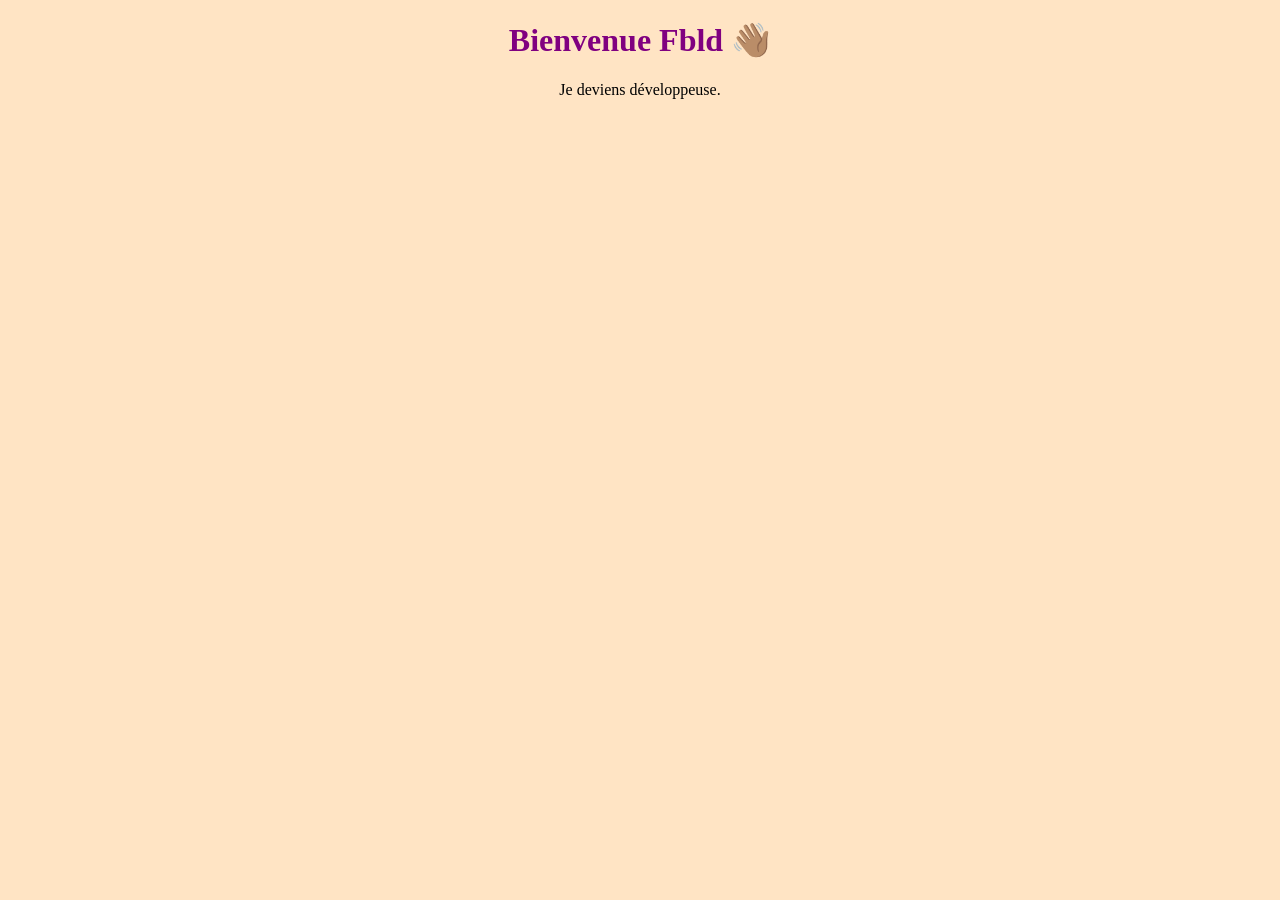
==== index.html @ edd64b17 "Modification design" ====
<!DOCTYPE html>
<html>
<head>
    <title>Mon premier site</title>
    <link rel="stylesheet" href="style.css">
</head>
<body>
    <h1>Bienvenue Fbld 👋🏽</h1>
    <p>Je deviens développeuse.</p>
</body>
</html>
---- style.css ----
body {
    background-color: bisque;
    text-align: center;
}

h1 {
    color: purple;
}
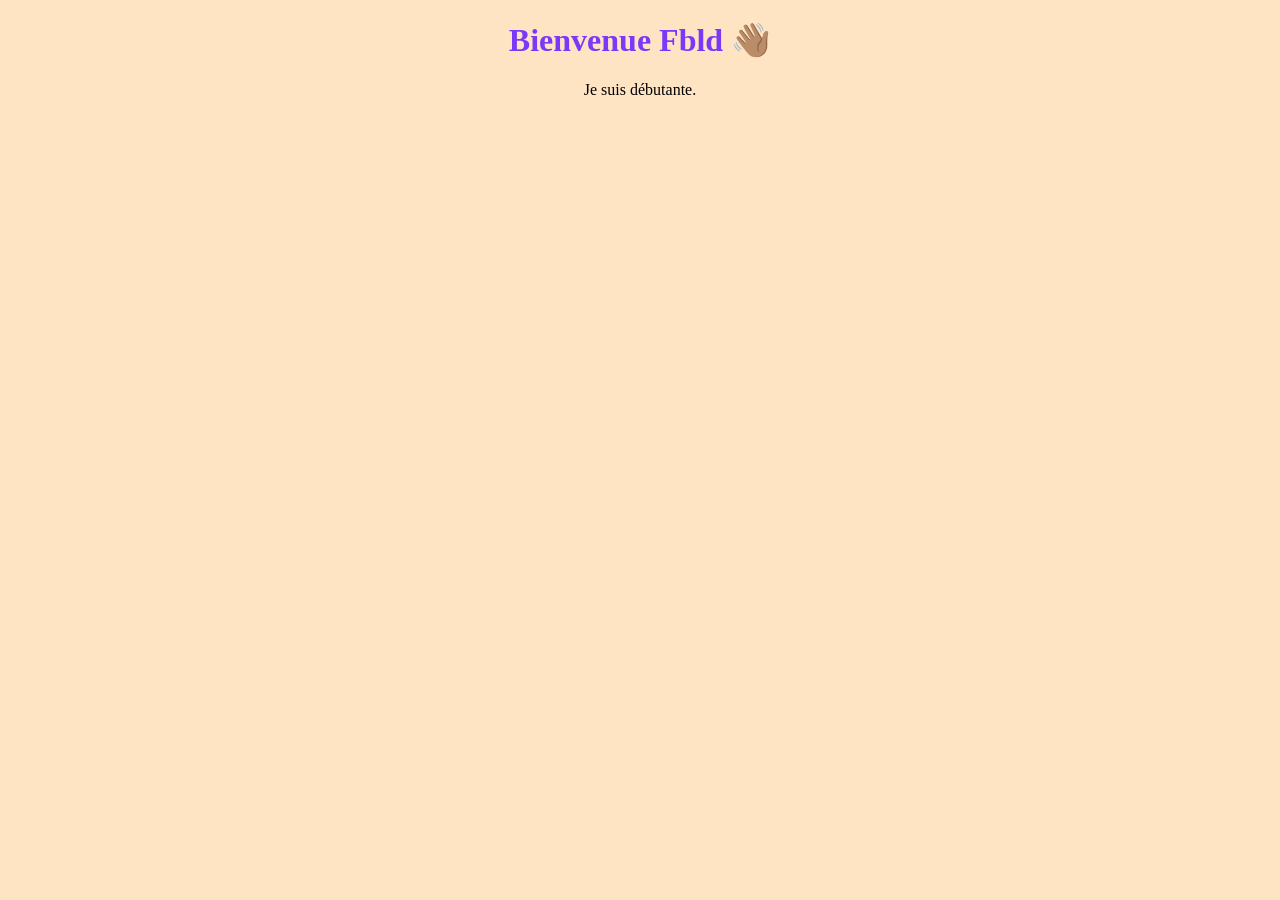
==== commit 63948aa4: "Modification de la ligne 9" ====
--- a/index.html
+++ b/index.html
@@ -6,6 +6,6 @@
 </head>
 <body>
     <h1>Bienvenue Fbld 👋🏽</h1>
-    <p>Je deviens développeuse.</p>
+    <p>Je suis débutante.</p>
 </body>
 </html>
--- a/style.css
+++ b/style.css
@@ -4,5 +4,5 @@
 }
 
 h1 {
-    color: purple;
+    color:rgb(123, 57, 247);
 }
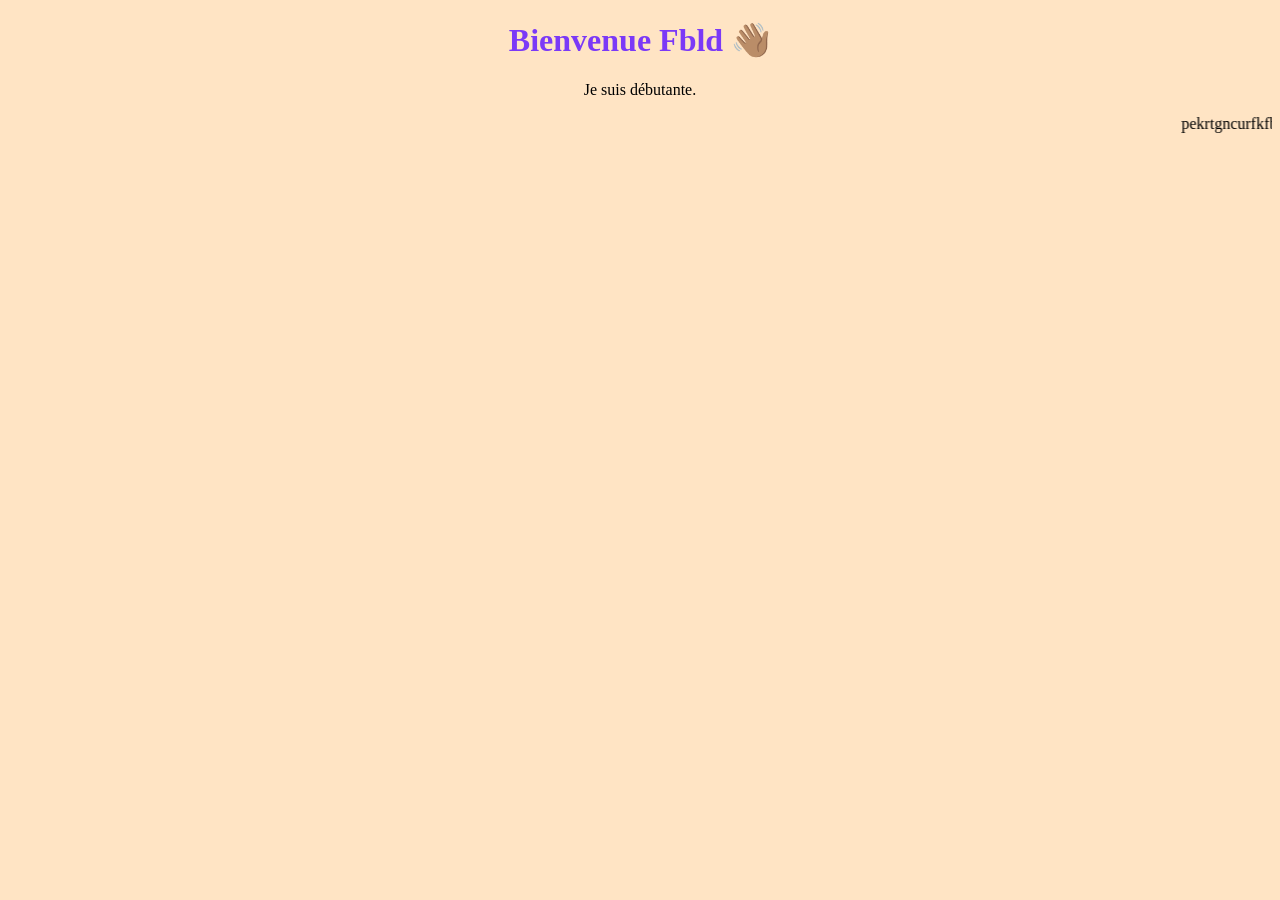
==== commit d3cf9017: "test dans la branche login" ====
--- a/index.html
+++ b/index.html
@@ -7,5 +7,6 @@
 <body>
     <h1>Bienvenue Fbld 👋🏽</h1>
     <p>Je suis débutante.</p>
+    <marquee>pekrtgncurfkfb fjkne,ff rfefig fvn'oi'oghveofif feofnouge v,kr</marquee>
 </body>
 </html>
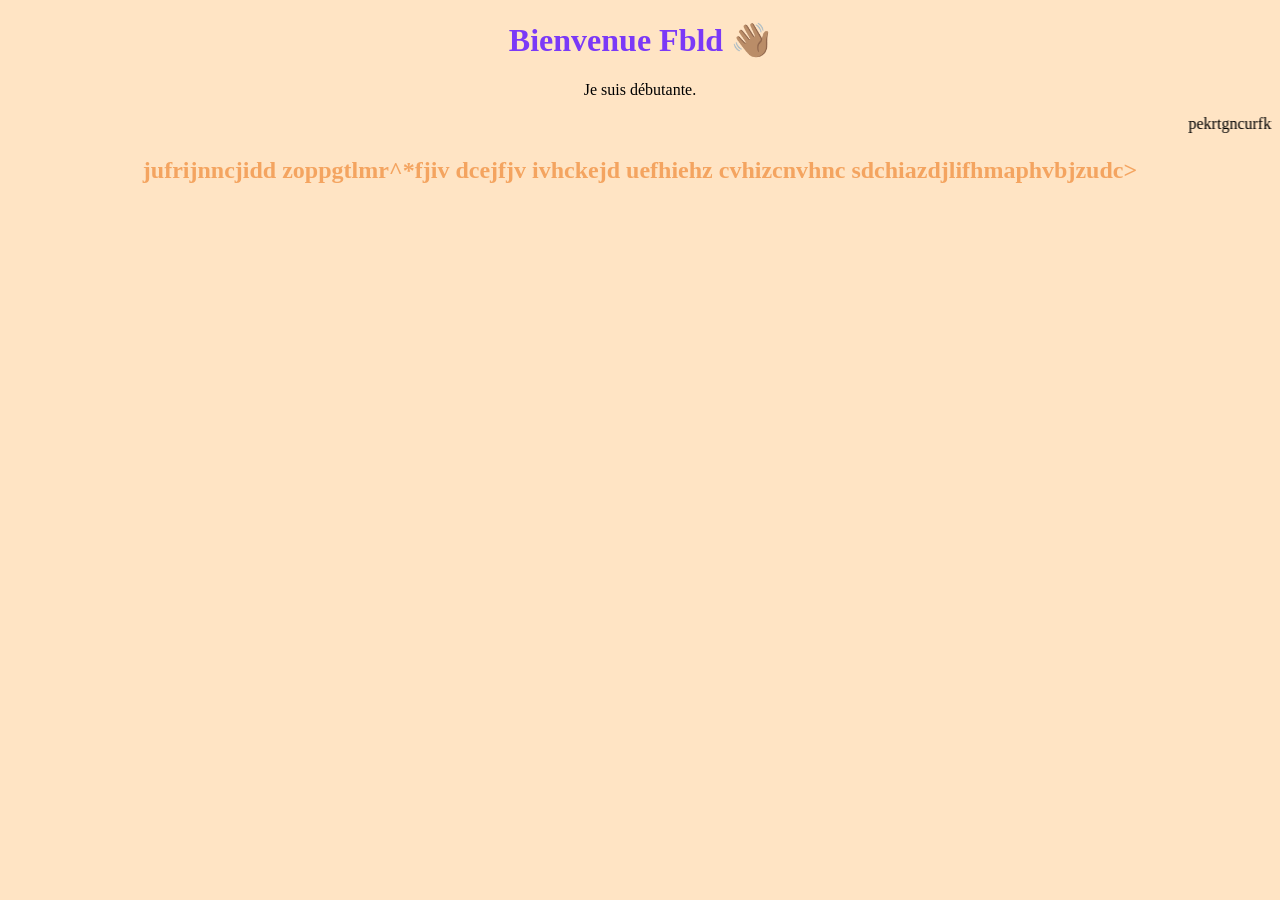
==== commit 6a7670db: "Testpush" ====
--- a/index.html
+++ b/index.html
@@ -8,5 +8,6 @@
     <h1>Bienvenue Fbld 👋🏽</h1>
     <p>Je suis débutante.</p>
     <marquee>pekrtgncurfkfb fjkne,ff rfefig fvn'oi'oghveofif feofnouge v,kr</marquee>
+    <h2> jufrijnncjidd zoppgtlmr^*fjiv dcejfjv ivhckejd uefhiehz cvhizcnvhnc sdchiazdjlifhmaphvbjzudc></h2> 
 </body>
 </html>
--- a/style.css
+++ b/style.css
@@ -5,4 +5,8 @@
 
 h1 {
     color:rgb(123, 57, 247);
+}
+
+h2 {
+    color:sandybrown;
 }
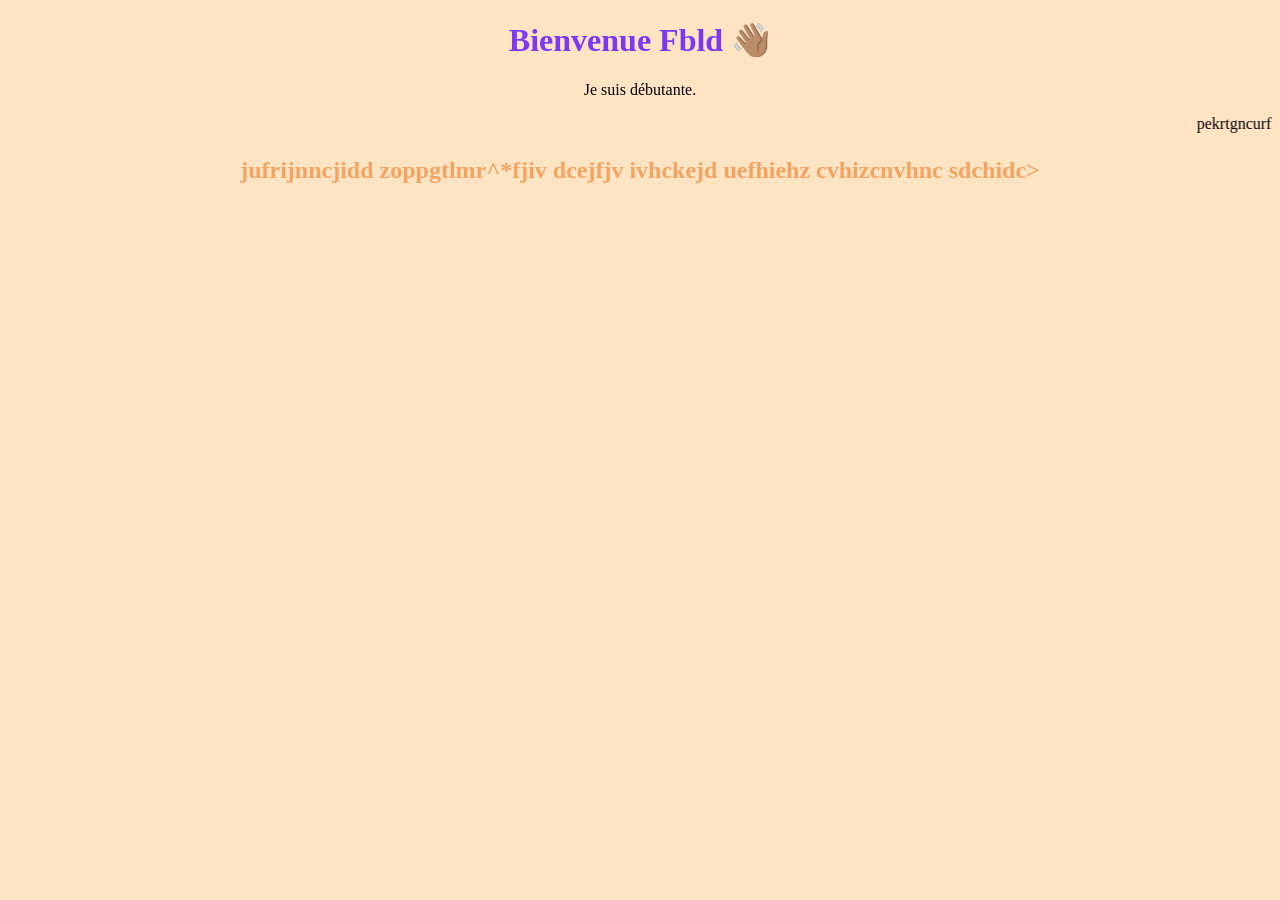
==== commit bdc65c53: "test" ====
--- a/index.html
+++ b/index.html
@@ -8,6 +8,6 @@
     <h1>Bienvenue Fbld 👋🏽</h1>
     <p>Je suis débutante.</p>
     <marquee>pekrtgncurfkfb fjkne,ff rfefig fvn'oi'oghveofif feofnouge v,kr</marquee>
-    <h2> jufrijnncjidd zoppgtlmr^*fjiv dcejfjv ivhckejd uefhiehz cvhizcnvhnc sdchiazdjlifhmaphvbjzudc></h2> 
+    <h2> jufrijnncjidd zoppgtlmr^*fjiv dcejfjv ivhckejd uefhiehz cvhizcnvhnc sdchidc></h2> 
 </body>
 </html>
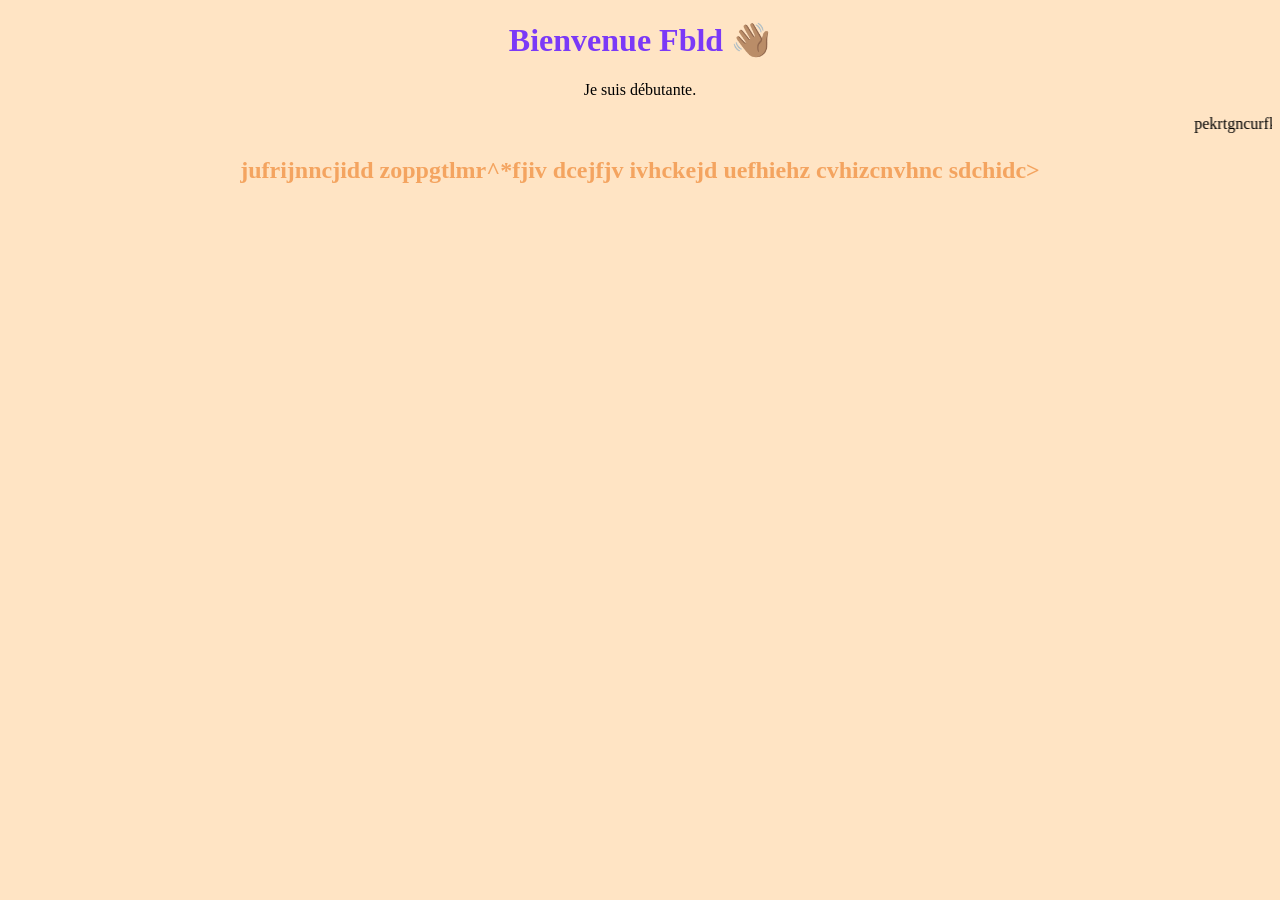
==== commit 16f437ae: "testeur" ====
(no text change in the page or its own stylesheets)
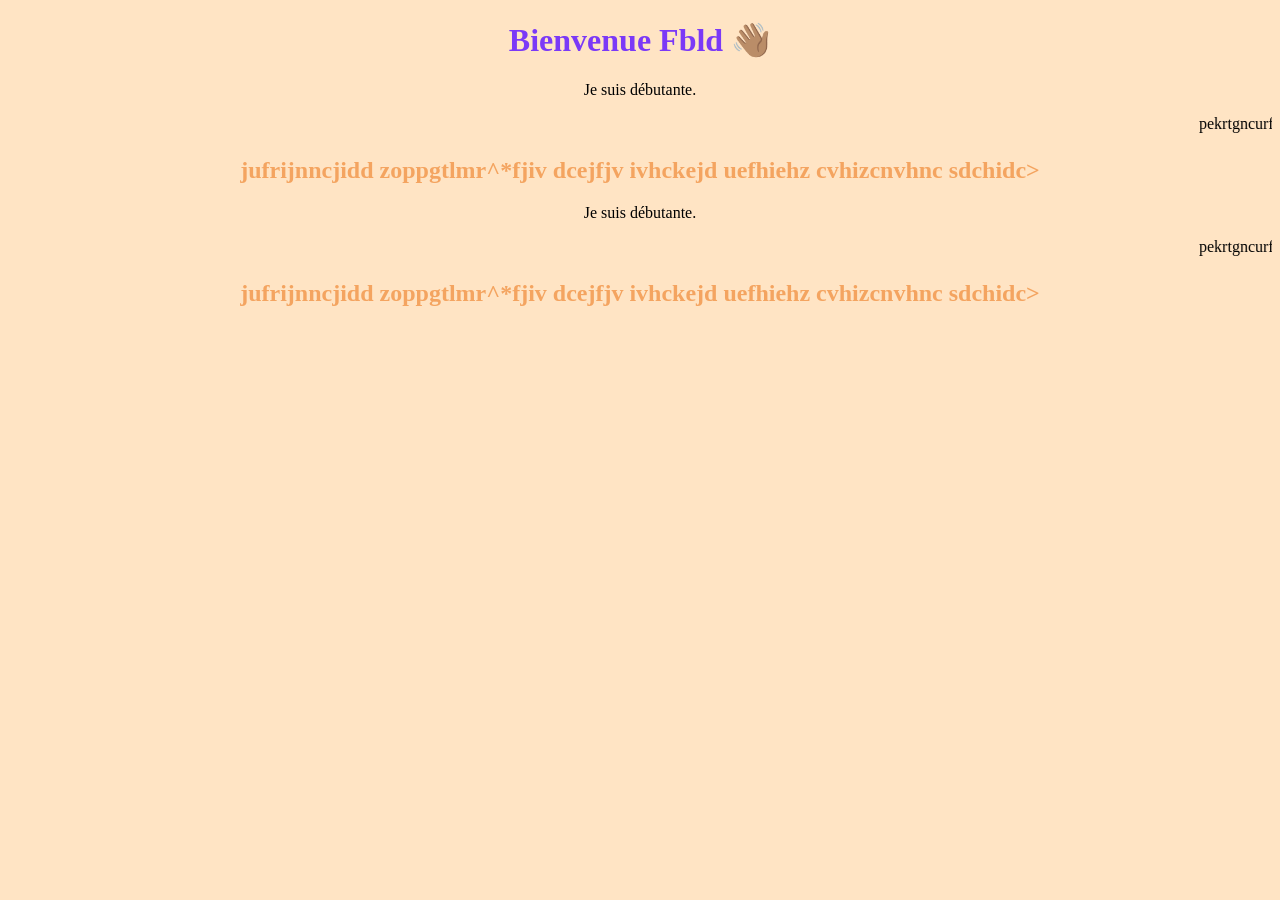
==== commit ea6dffac: "Modifff" ====
--- a/index.html
+++ b/index.html
@@ -9,5 +9,9 @@
     <p>Je suis débutante.</p>
     <marquee>pekrtgncurfkfb fjkne,ff rfefig fvn'oi'oghveofif feofnouge v,kr</marquee>
     <h2> jufrijnncjidd zoppgtlmr^*fjiv dcejfjv ivhckejd uefhiehz cvhizcnvhnc sdchidc></h2> 
+
+    <p>Je suis débutante.</p>
+    <marquee>pekrtgncurfkfb fjkne,ff rfefig fvn'oi'oghveofif feofnouge v,kr</marquee>
+    <h2> jufrijnncjidd zoppgtlmr^*fjiv dcejfjv ivhckejd uefhiehz cvhizcnvhnc sdchidc></h2> 
 </body>
 </html>
